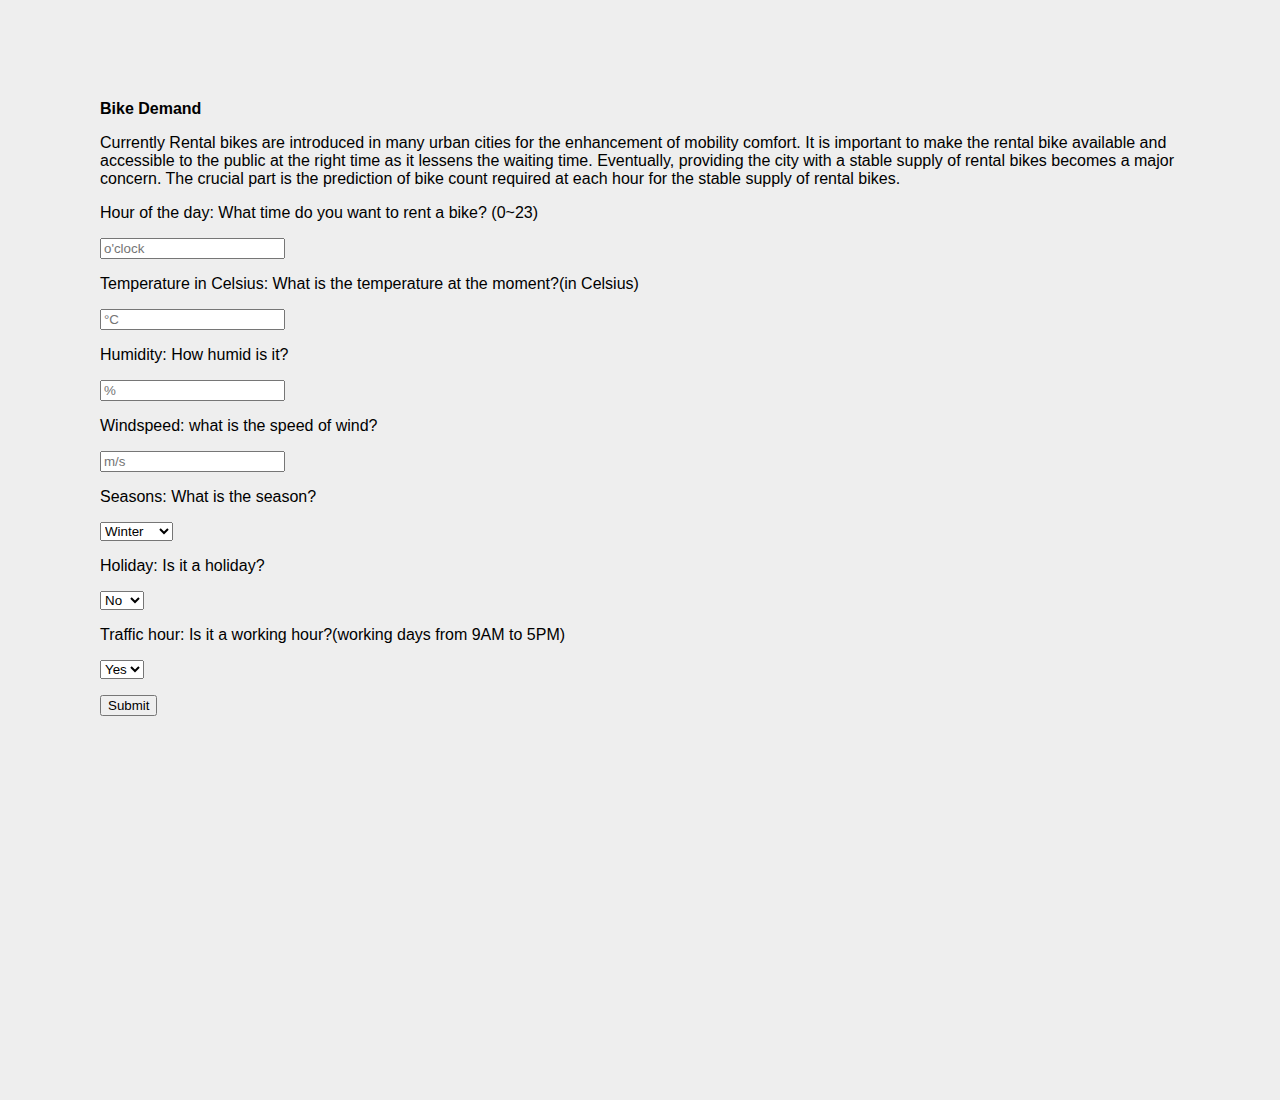
==== bikeDemand/index.html @ 447fe827 "Add files via upload" ====
<!DOCTYPE html>
<html lang="en">

<head>
  <meta charset="UTF-8">
  <meta name="viewport" content="width=device-width, initial-scale=1.0">
  <link rel="stylesheet" href="styleIndex.css">


  <title>Bike Demand</title>
</head>

<body class="classIndex">
  <form action="prediction.html" method="GET">
    <p><b>Bike Demand</b></p>
    <p> Currently Rental bikes are introduced in many urban cities for the enhancement of mobility comfort. It is
      important to make the rental bike available and accessible to the public at the right time as it lessens the
      waiting time. Eventually, providing the city with a stable supply of rental bikes becomes a major concern. The
      crucial part is the prediction of bike count required at each hour for the stable supply of rental bikes.</p>


      <p>
    <label for="day">Hour of the day: What time do you want to rent a bike? (0~23)</label></p>
    <p><input type="text" id="day" name="day" placeholder="o'clock"></p>



    <p>
    <label for="tmp">Temperature in Celsius: What is the temperature at the moment?(in Celsius)</label></p>
    <p><input type="text" id="tmp" name="tmp" placeholder="°C">
    </p>



    <p>
    <label for="hmd">Humidity: How humid is it?</label></p>
    <p><input type="text" id="hmd" name="hmd" placeholder="%">
    </p>

      <p>
    <label for="wind">Windspeed: what is the speed of wind?</label></p>
    <p><input type="text" id="wind" name="wind" placeholder="m/s">
    </p>
    <p>
    <label for="ssn">Seasons: What is the season?</label></p>
    <select id="ssn" name="ssn">
      <option value="1">Winter</option>
      <option value="2">Spring</option>
      <option value="3">Summer</option>
      <option value="4">Autumn</option>
    </select>



    <p><label for="hld">Holiday: Is it a holiday?</label>
      </p><select id="hld" name="hld">
      <option value="0">No</option>
      <option value="1">Yes</option>

    </select>
  </p>
      <p>
    <label for="fcd">Traffic hour: Is it a working hour?(working days from 9AM to 5PM)</label></p>
    <p><select id="fcd" name="fcd">
      <option value="1">Yes</option>
      <option value="0">No</option>
    </select></p>

    <p>
    <input type="submit" id="sub" value="Submit">
    </input></p>
  </form>
</body>

</html>
---- bikeDemand/styleIndex.css ----
html {
    box-sizing: border-box;
  }
  *, *:before, *:after {
    box-sizing: inherit;
  }
body {
    margin: 0;
    padding: 10;
    min-height: 100vh;
  }
  /* Hieronder mag je eigen CSS code */
 body {  
    margin:100px;
    font-family: 'Open Sans', sans-serif;
    background-color: #EEEEEE;
    }
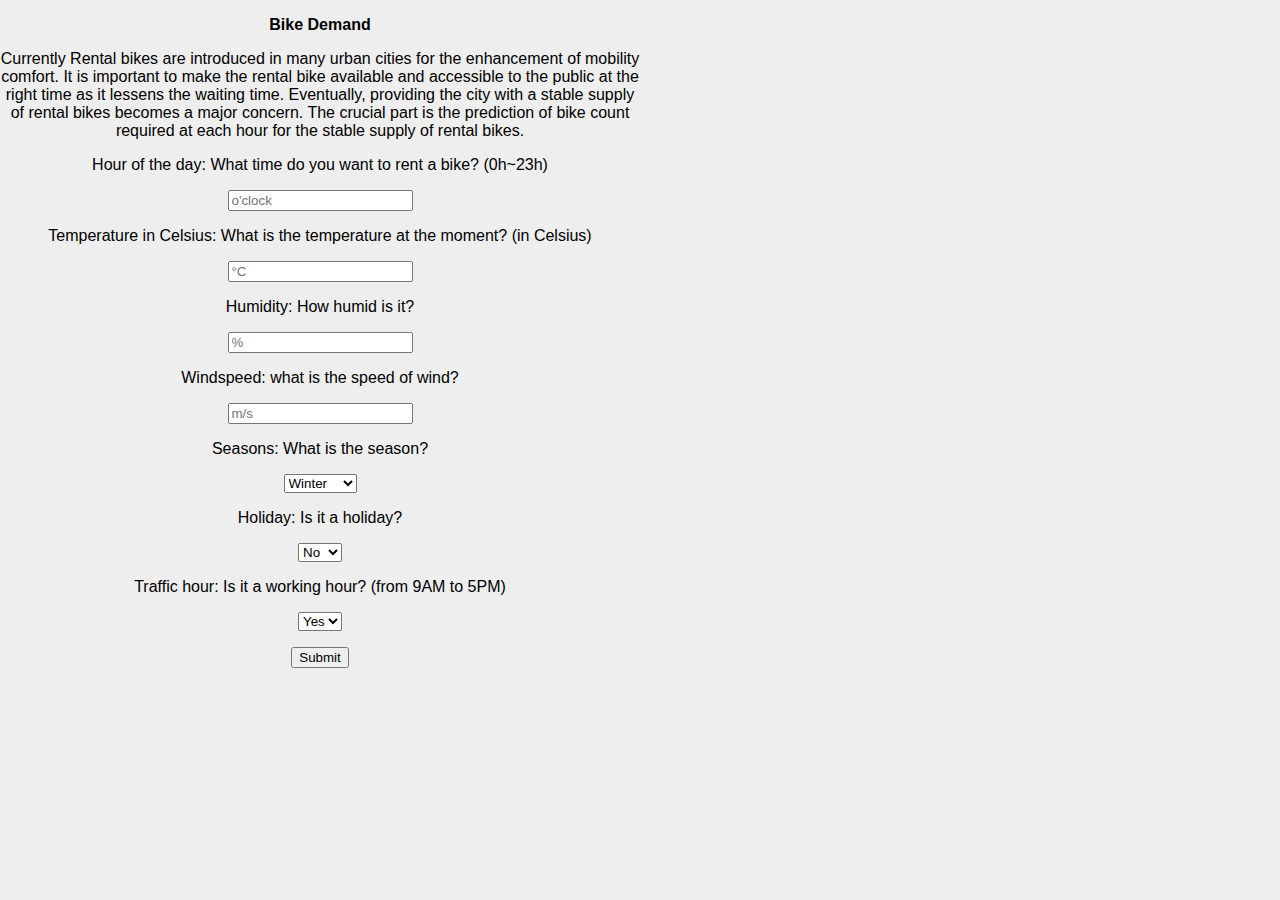
==== commit e81c87b0: "Update index.html" ====
--- a/bikeDemand/index.html
+++ b/bikeDemand/index.html
@@ -4,13 +4,13 @@
 <head>
   <meta charset="UTF-8">
   <meta name="viewport" content="width=device-width, initial-scale=1.0">
-  <link rel="stylesheet" href="styleIndex.css">
+  <link rel="stylesheet" href="style.css">
 
 
   <title>Bike Demand</title>
 </head>
 
-<body class="classIndex">
+<body id="classIndex">
   <form action="prediction.html" method="GET">
     <p><b>Bike Demand</b></p>
     <p> Currently Rental bikes are introduced in many urban cities for the enhancement of mobility comfort. It is
@@ -20,25 +20,25 @@
 
 
       <p>
-    <label for="day">Hour of the day: What time do you want to rent a bike? (0~23)</label></p>
+    Hour of the day: What time do you want to rent a bike? (0h~23h)</p>
     <p><input type="text" id="day" name="day" placeholder="o'clock"></p>
 
 
 
     <p>
-    <label for="tmp">Temperature in Celsius: What is the temperature at the moment?(in Celsius)</label></p>
+    Temperature in Celsius: What is the temperature at the moment? (in Celsius)</p>
     <p><input type="text" id="tmp" name="tmp" placeholder="°C">
     </p>
 
 
 
     <p>
-    <label for="hmd">Humidity: How humid is it?</label></p>
+   Humidity: How humid is it?</p>
     <p><input type="text" id="hmd" name="hmd" placeholder="%">
     </p>
 
       <p>
-    <label for="wind">Windspeed: what is the speed of wind?</label></p>
+    Windspeed: what is the speed of wind?</p>
     <p><input type="text" id="wind" name="wind" placeholder="m/s">
     </p>
     <p>
@@ -52,7 +52,7 @@
 
 
 
-    <p><label for="hld">Holiday: Is it a holiday?</label>
+    <p>Holiday: Is it a holiday?
       </p><select id="hld" name="hld">
       <option value="0">No</option>
       <option value="1">Yes</option>
@@ -60,7 +60,7 @@
     </select>
   </p>
       <p>
-    <label for="fcd">Traffic hour: Is it a working hour?(working days from 9AM to 5PM)</label></p>
+   Traffic hour: Is it a working hour? (from 9AM to 5PM)</p>
     <p><select id="fcd" name="fcd">
       <option value="1">Yes</option>
       <option value="0">No</option>
@@ -72,4 +72,4 @@
   </form>
 </body>
 
-</html>+</html>
--- a/bikeDemand/style.css
+++ b/bikeDemand/style.css
@@ -0,0 +1,65 @@
+html {
+    box-sizing: border-box;
+  }
+  *, *:before, *:after {
+    box-sizing: inherit;
+  }
+body {
+    margin: 0;
+    padding: 10;
+    min-height: 100vh;
+  }
+  /* Hieronder mag je eigen CSS code */
+body {  
+  display: grid;
+  text-align: center;
+  font-family: 'Open Sans', sans-serif;
+  background-color: #EEEEEE;
+  grid-template-rows: 20vh 40vh 40vh;
+  grid-template-columns: 50vw 50vw;
+  }
+form{
+  align-items: center;
+  /* margin:100px; */
+  /* line-height: 20px; */
+}
+.hidden {
+  display: none;
+}
+#title {
+    background-color: #a3a1a179;
+      grid-row: 1/2;
+      grid-column: 1/3;
+  }
+  #graph{
+    background-color:yellowgreen;
+    grid-row:2/4;
+    grid-column:1/2;
+  }
+  #description {
+    background-color: #6088a879;
+      grid-row: 2/3;
+      grid-column: 2/3;
+  }
+  #text {
+    background-color: #ffae0079;
+      grid-row: 3/4;
+      grid-column: 2/3;
+  }
+ #sliderBox{
+   /* margin-top:10px; */
+    position:relative;
+    border: 3px solid black;
+    margin: 50px auto auto auto;
+    width:56px;
+    height:600px;
+   }
+#slider{
+  position: absolute;
+  background-color: tomato;
+  bottom: 0;
+  left:0;
+  width: 50px;
+  height: 1px;
+  } 
+
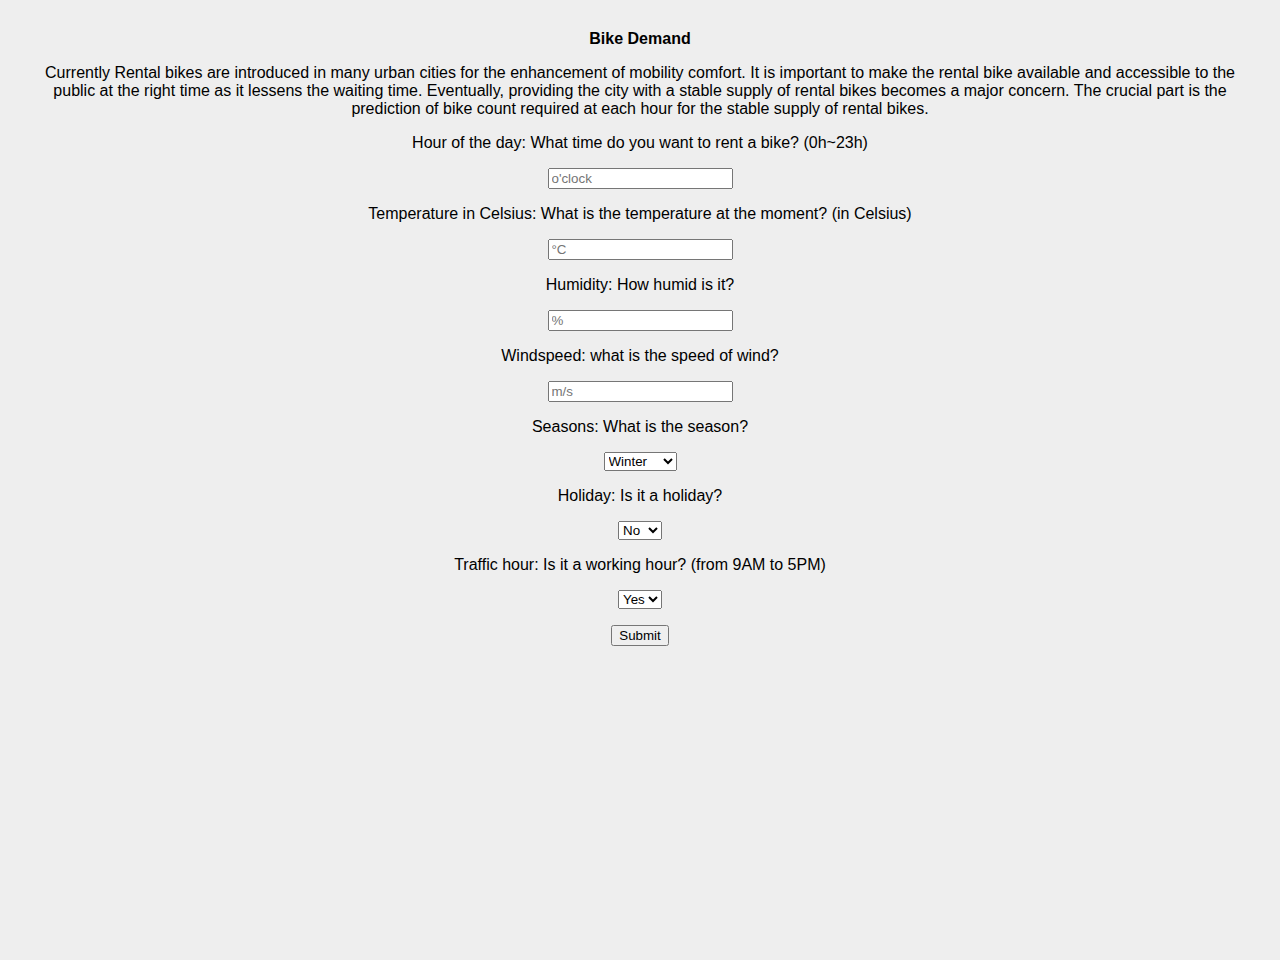
==== commit f79c5126: "Update index.html" ====
--- a/bikeDemand/index.html
+++ b/bikeDemand/index.html
@@ -10,7 +10,7 @@
   <title>Bike Demand</title>
 </head>
 
-<body id="classIndex">
+<body id="bodyIndex">
   <form action="prediction.html" method="GET">
     <p><b>Bike Demand</b></p>
     <p> Currently Rental bikes are introduced in many urban cities for the enhancement of mobility comfort. It is
@@ -21,29 +21,29 @@
 
       <p>
     Hour of the day: What time do you want to rent a bike? (0h~23h)</p>
-    <p><input type="text" id="day" name="day" placeholder="o'clock"></p>
+    <p><input type="text" name="hour" placeholder="o'clock"></p>
 
 
 
     <p>
     Temperature in Celsius: What is the temperature at the moment? (in Celsius)</p>
-    <p><input type="text" id="tmp" name="tmp" placeholder="°C">
+    <p><input type="text"  name="tmp" placeholder="°C">
     </p>
 
 
 
     <p>
    Humidity: How humid is it?</p>
-    <p><input type="text" id="hmd" name="hmd" placeholder="%">
+    <p><input type="text"  name="hmd" placeholder="%">
     </p>
 
       <p>
     Windspeed: what is the speed of wind?</p>
-    <p><input type="text" id="wind" name="wind" placeholder="m/s">
+    <p><input type="text"  name="wind" placeholder="m/s">
     </p>
     <p>
     <label for="ssn">Seasons: What is the season?</label></p>
-    <select id="ssn" name="ssn">
+    <select name="ssn">
       <option value="1">Winter</option>
       <option value="2">Spring</option>
       <option value="3">Summer</option>
@@ -53,7 +53,7 @@
 
 
     <p>Holiday: Is it a holiday?
-      </p><select id="hld" name="hld">
+      </p><select  name="hld">
       <option value="0">No</option>
       <option value="1">Yes</option>
 
@@ -61,7 +61,7 @@
   </p>
       <p>
    Traffic hour: Is it a working hour? (from 9AM to 5PM)</p>
-    <p><select id="fcd" name="fcd">
+    <p><select  name="fcd">
       <option value="1">Yes</option>
       <option value="0">No</option>
     </select></p>
--- a/bikeDemand/style.css
+++ b/bikeDemand/style.css
@@ -18,6 +18,12 @@
   grid-template-rows: 20vh 40vh 40vh;
   grid-template-columns: 50vw 50vw;
   }
+
+#bodyIndex{
+  display: block;
+   margin: 30px;
+}
+
 form{
   align-items: center;
   /* margin:100px; */
